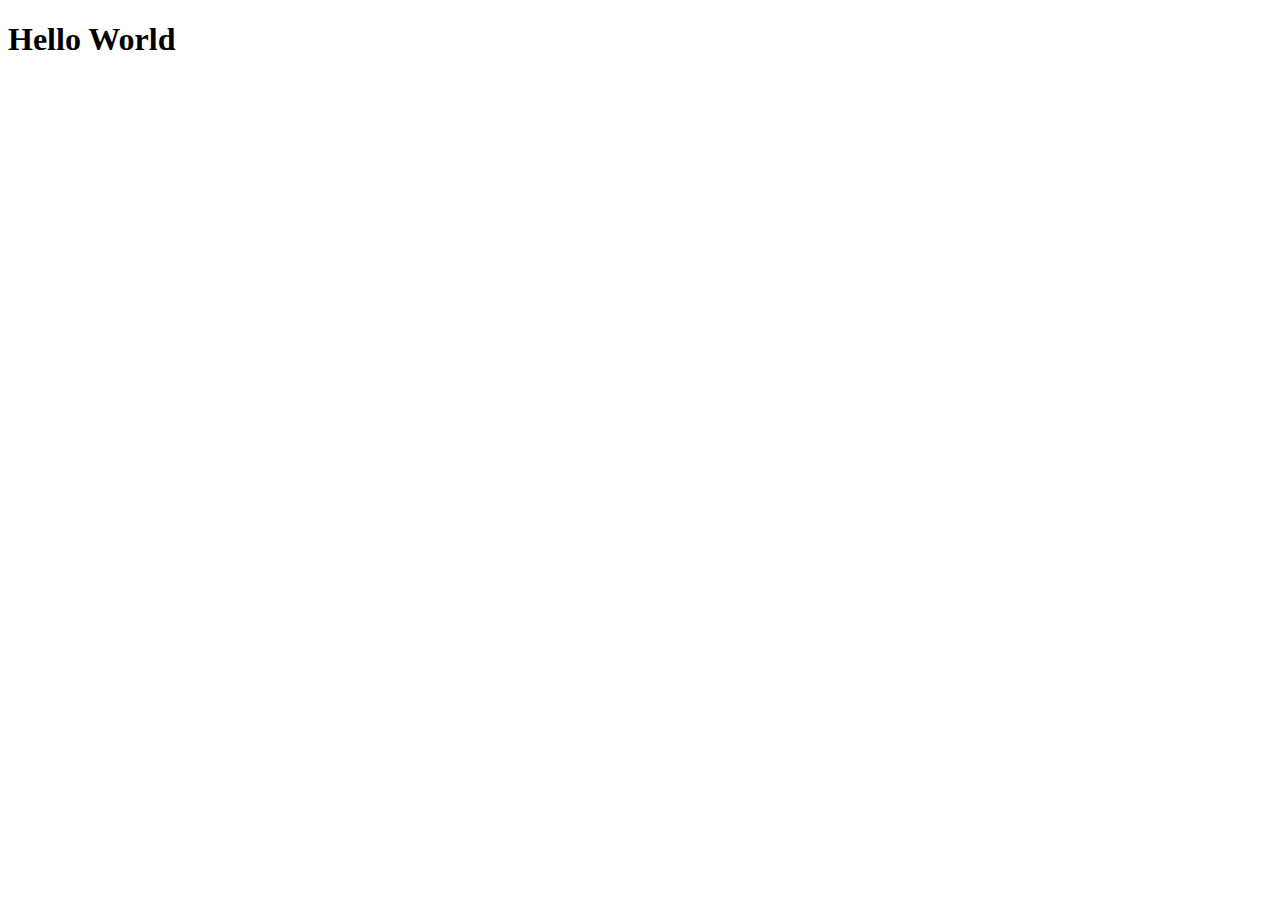
==== index.html @ 306f4980 "initial" ====
<!DOCTYPE html>
<html lang="en">
<head>
    <meta charset="UTF-8">
    <meta name="viewport" content="width=device-width, initial-scale=1.0">
    <title>Document</title>
</head>
<body>
    <h1>
        Hello World
    </h1>
</body>
</html>
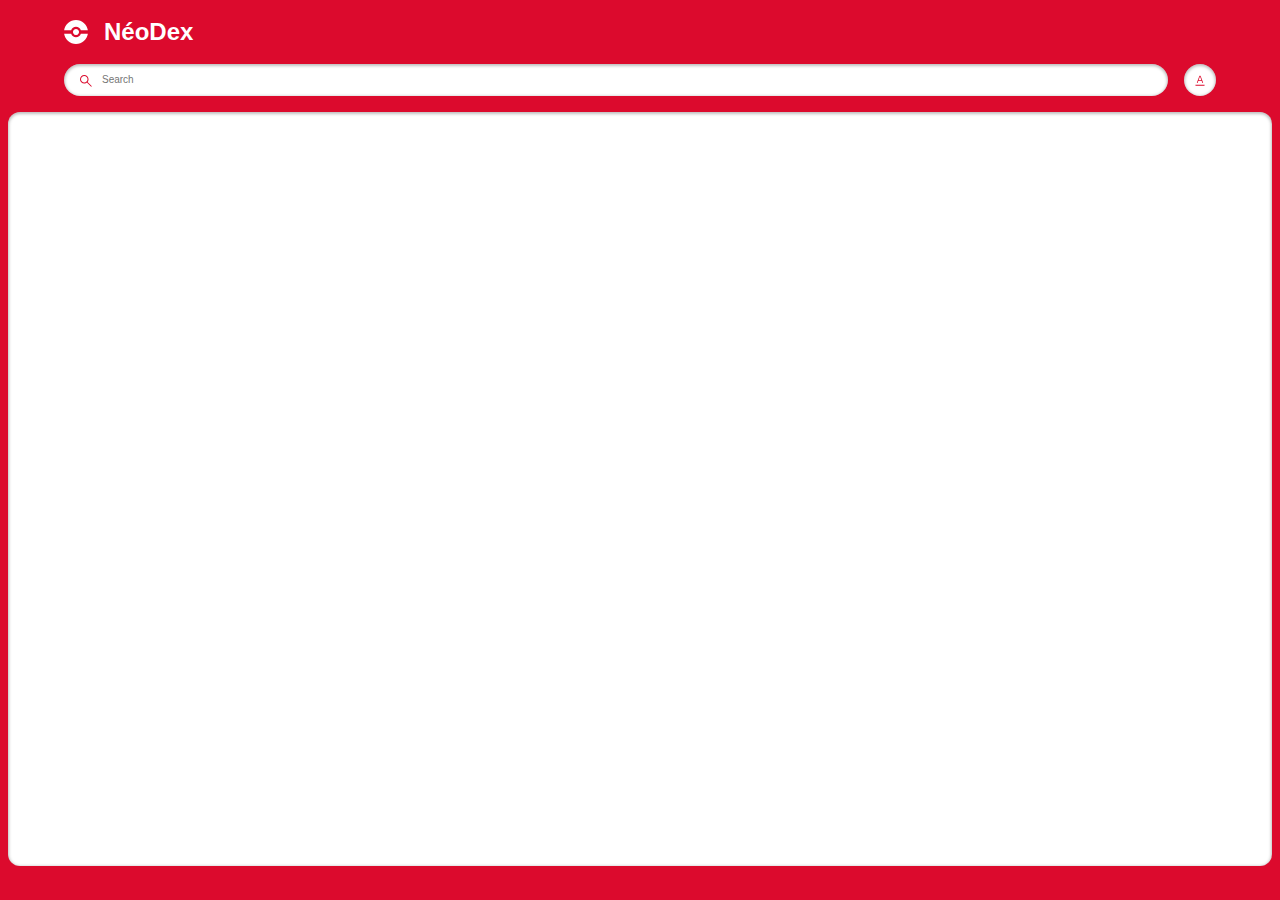
==== commit f08bb322: "Moved to root" ====
--- a/index.html
+++ b/index.html
@@ -3,11 +3,84 @@
 <head>
     <meta charset="UTF-8">
     <meta name="viewport" content="width=device-width, initial-scale=1.0">
-    <title>Document</title>
+    <title>NéoDex</title>
+    <script src="./pokemon.js" defer></script>
+    <script src="./search.js" defer></script>
+    <link rel="stylesheet" href="style.css">
+    <style>
+    .pokemonSprite {
+        image-rendering: pixelated;
+    }
+    </style>
 </head>
+
+<!-- Pokémon -->
+
 <body>
-    <h1>
-        Hello World
-    </h1>
+    <main class="main">
+        <header class="header home">
+            <div class="container">
+                <div class="logo-wrapper">
+
+                    <img src="./assets/pokeball.svg" alt="pokeball">
+
+                    <h1>
+                        NéoDex
+                    </h1>
+                </div>
+
+                <div class="search-wrapper">
+                    <div class="search-wrap">
+                        <img src="./assets/search.svg" alt="search icon" class="search-icon">
+
+                        <input type="text" class="search-input body3-fonts" placeholder="Search" id="search-input">
+
+                        <img src="assets/cross.svg" alt="cross icon" class="search-close-icon" id="search-close-icon">
+                    </div>
+
+                    <div class="sort-wrapper">
+                        <div class="sort-wrap">
+                            <img src="./assets/sorting.svg" alt="sorting" class="sort-icon" id="sort-icon">
+                        </div>
+
+                        <div class="filter-wrapper">
+                            <p class="body2-fonts">Sort by:</p>
+
+                            <div class="filter-wrap">
+                                <div>
+                                    <input type="radio" id="number" name="filters" value="number" checked>
+                                    <label for="number" class="body3-fonts">Number</label>
+                                </div>
+                                <div>
+                                    <input type="radio" id="name" name="filters" value="name">
+                                    <label for="name" class="body3-fonts">Name</label>
+                                </div>
+                            </div>
+                        </div>
+                    </div>
+                </div>
+            </div>
+        </header>
+
+        <section class="pokemon-list">
+            <div class="container">
+                <div class="list-wrapper">
+
+                </div>
+            </div>
+            <div id="not-found-message">Pokémon not found</div>
+        </section>
+    </main>
 </body>
-</html>+</html>
+
+<!-- Pokémon -->
+
+
+<!-- <div class="img-wrap">
+    <img src="https://raw.githubusercontent.com/pokeapi/sprites/master/sprites/pokemon/other/home/${pokemonID}.png" alt="${pokemon.name}" />
+</div> -->
+
+<!-- <div class="img-wrap">
+    <img src="https://raw.githubusercontent.com/PokeAPI/sprites/master/sprites/pokemon/versions/generation-v/black-white/${pokemonID}.png" alt="${pokemon.name}" />
+</div> -->--- a/style.css
+++ b/style.css
@@ -0,0 +1,532 @@
+:root {
+  --identity-primary: #dc0a2d;
+
+  --grayscale-dark: #212121;
+  --grayscale-medium: #666666;
+  --grayscale-light: #e0e0e0;
+  --grayscale-background: #efefef;
+  --grayscale-white: #ffffff;
+
+  --headline-font-size: 24px;
+  --body1-font-size: 14px;
+  --body2-font-size: 12px;
+  --body3-font-size: 10px;
+  --subtitle1-font-size: 14px;
+  --subtitle2-font-size: 12px;
+  --subtitle3-font-size: 10px;
+  --caption-font-size: 8px;
+
+  --headline-line-height: 32px;
+  --common-line-height: 16px;
+  --caption-line-height: 12px;
+
+  --font-weight-regular: 400;
+  --font-weight-bold: 700;
+
+  --drop-shadow: 0px 1px 3px 1px rgba(0, 0, 0, 0.2);
+  --drop-shadow-hover: 0px 3px 12px 3px rgba(0, 0, 0, 0.2);
+  --drop-shadow-inner: 0px 1px 3px 1px rgba(0, 0, 0, 0.25) inset;
+}
+
+h2,
+h3,
+h4,
+.body1-fonts,
+.body2-fonts,
+.body3-fonts {
+  line-height: var(--common-line-height);
+}
+
+h1 {
+  font-size: var(--headline-font-size);
+  line-height: var(--headline-line-height);
+}
+
+h2 {
+  font-size: var(--subtitle1-font-size);
+}
+
+h3 {
+  font-size: var(--subtitle2-font-size);
+}
+
+h4 {
+  font-size: var(--subtitle3-font-size);
+}
+
+.body1-fonts {
+  font-size: var(--body1-font-size);
+}
+
+.body2-fonts {
+  font-size: var(--body2-font-size);
+}
+
+.body3-fonts {
+  font-size: var(--body3-font-size);
+}
+
+.caption-fonts {
+  font-size: var(--caption-font-size);
+  line-height: var(--caption-line-height);
+}
+
+input:focus-visible {
+  outline: 0;
+}
+
+.featured-img a.arrow.hidden {
+  display: none;
+}
+
+body {
+  margin: 0;
+  height: 100vh;
+  width: 100vw;
+  box-sizing: border-box;
+  font-family: "Poppins", sans-serif;
+}
+
+.main {
+  margin: 0;
+  padding: 0;
+  background-color: var(--identity-primary);
+  height: 100vh;
+  width: 100vw;
+  display: flex;
+  flex-direction: column;
+  align-items: center;
+  gap: 1rem;
+}
+
+.header.home {
+  width: 90%;
+}
+
+.container {
+  width: 100%;
+  margin: 0;
+}
+
+.logo-wrapper {
+  display: flex;
+  align-items: center;
+}
+
+.logo-wrapper > h1 {
+  color: var(--grayscale-white);
+}
+
+.logo-wrapper > img {
+  margin-right: 16px;
+}
+
+.search-wrapper,
+.search-wrap {
+  display: flex;
+  align-items: center;
+  width: 100%;
+  gap: 16px;
+}
+
+.search-wrap {
+  position: relative;
+  background-color: var(--grayscale-white);
+  border-radius: 16px;
+  box-shadow: var(--drop-shadow-inner);
+  height: 32px;
+  gap: 8px;
+}
+
+.search-icon {
+  margin-left: 16px;
+}
+
+.search-wrap svg path {
+  fill: var(--identity-primary);
+}
+
+.search-wrap > input {
+  width: 60%;
+  border: none;
+}
+
+.sort-wrapper {
+  position: relative;
+}
+
+.sort-wrap {
+  background-color: var(--grayscale-white);
+  border-radius: 100%;
+  min-width: 2rem;
+  min-height: 2rem;
+  box-shadow: var(--drop-shadow-inner);
+  display: flex;
+  align-items: center;
+  justify-content: center;
+  position: relative;
+}
+
+.search-close-icon {
+  position: absolute;
+  right: 1rem;
+  display: none;
+  cursor: pointer;
+}
+
+.search-close-icon-visible {
+  display: block;
+}
+
+.filter-wrapper {
+  position: absolute;
+  background: var(--identity-primary);
+  border: 4px solid var(--identity-primary);
+  border-top: 0;
+  border-radius: 12px;
+  padding: 0px 4px 4px 4px;
+  right: 0px;
+  box-shadow: var(--drop-shadow-hover);
+  min-width: 113px;
+  top: 40px;
+  display: none;
+  z-index: 5000;
+}
+
+.filter-wrapper-open {
+  display: block;
+}
+
+.filter-wrapper-overlay .main::before {
+  background-color: rgba(0, 0, 0, 0.4);
+  width: 100%;
+  height: 100%;
+  position: absolute;
+  left: 0;
+  right: 0;
+  top: 0;
+  bottom: 0;
+  z-index: 2;
+}
+
+.filter-wrapper > .body2-fonts {
+  color: var(--grayscale-white);
+  font-weight: var(--font-weight-bold);
+  padding: 16px 20px;
+}
+
+.filter-wrap {
+  background-color: var(--grayscale-white);
+  box-shadow: var(--drop-shadow-inner);
+  padding: 16px 20px;
+  border-radius: 8px;
+}
+
+.filter-wrap > div {
+  display: flex;
+  align-items: center;
+  gap: 8px;
+  margin-bottom: 16px;
+}
+
+.filter-wrap > div:last-child {
+  margin-bottom: 0px;
+}
+
+.filter-wrap input {
+  accent-color: var(--identity-primary);
+}
+
+.pokemon-list {
+  background-color: var(--grayscale-white);
+  box-shadow: var(--drop-shadow-inner);
+  border-radius: 0.75rem;
+  min-height: calc(85.5% - 1rem);
+  width: calc(100% - 1rem);
+  max-height: 100px;
+  overflow-y: auto;
+}
+
+.list-wrapper {
+  margin: 1rem 0;
+  display: flex;
+  align-items: center;
+  justify-content: center;
+  flex-wrap: wrap;
+  gap: 0.75rem;
+}
+
+.list-item {
+  border-radius: 8px;
+  box-shadow: var(--drop-shadow);
+  background-color: var(--grayscale-white);
+  width: 8.85rem;
+  height: 8.85rem;
+  text-align: center;
+  text-decoration: none;
+  cursor: pointer;
+}
+
+.list-item .number-wrap {
+  min-height: 16px;
+  text-align: right;
+  padding: 0 8px;
+  color: var(--grayscale-medium);
+}
+
+.list-item .name-wrap {
+  border-radius: 7px;
+  background-color: var(--grayscale-background);
+  padding: 24px 8px 4px 8px;
+  color: var(--grayscale-dark);
+  margin-top: -18px;
+}
+
+.list-item .img-wrap {
+  width: 72px;
+  height: 72px;
+  margin: auto;
+}
+
+.list-item .img-wrap img {
+  width: 100%;
+  height: 100%;
+}
+
+/* detail page */
+
+.detail-main .header {
+  padding: 20px 20px 24px 20px;
+  position: relative;
+  z-index: 2;
+}
+
+.detail-main .header-wrapper {
+  display: flex;
+  align-items: center;
+  justify-content: space-between;
+  column-gap: 15px;
+}
+
+.detail-main .header-wrap {
+  display: flex;
+  align-items: center;
+  column-gap: 8px;
+}
+
+.detail-main .back-btn-wrap {
+  max-height: 32px;
+}
+
+.detail-main .back-btn-wrap path,
+.detail-main .header-wrapper p,
+.detail-main .header-wrapper h1 {
+  fill: var(--grayscale-white);
+  color: var(--grayscale-white);
+}
+
+.detail-main .pokemon-id-wrap p {
+  font-weight: var(--font-weight-bold);
+}
+
+.detail-img-wrapper {
+  width: 200px;
+  height: 200px;
+  margin: auto;
+  position: relative;
+  z-index: 3;
+}
+
+.detail-img-wrapper img {
+  width: 100%;
+  height: 100%;
+}
+
+.detail-card-detail-wrapper {
+  border-radius: 8px;
+  background-color: var(--grayscale-white);
+  box-shadow: var(--drop-shadow-inner);
+  padding: 56px 20px 20px 20px;
+  margin-top: -50px;
+  display: flex;
+  flex-direction: column;
+  position: relative;
+  z-index: 2;
+}
+
+.power-wrapper {
+  display: flex;
+  justify-content: center;
+  align-items: center;
+  flex-wrap: wrap;
+  gap: 16px;
+}
+
+.power-wrapper > p {
+  border-radius: 10px;
+  padding: 2px 8px;
+  font-weight: var(--font-weight-bold);
+  color: var(--grayscale-white);
+  text-transform: capitalize;
+  background-color: #74cb48;
+}
+
+.pokemon-detail.move p {
+  text-transform: capitalize;
+  word-break: break-all;
+}
+
+.list-item .name-wrap p {
+  text-transform: capitalize;
+}
+
+.detail-card-detail-wrapper .about-text {
+  font-weight: var(--font-weight-bold);
+  text-align: center;
+}
+
+.pokemon-detail-wrapper {
+  display: flex;
+  align-items: flex-end;
+}
+
+.pokemon-detail-wrapper .pokemon-detail-wrap {
+  flex: 1;
+  text-align: center;
+  position: relative;
+}
+
+.pokemon-detail-wrap:before {
+  content: "";
+  background-color: var(--grayscale-light);
+  width: 1px;
+  height: 100%;
+  position: absolute;
+  right: 0;
+  top: 0;
+  bottom: 0;
+  margin: auto;
+}
+
+.pokemon-detail-wrap:last-child::before {
+  display: none;
+}
+
+.pokemon-detail {
+  display: flex;
+  justify-content: center;
+  align-items: center;
+  padding: 8px 20px;
+  gap: 8px;
+}
+
+.pokemon-detail-wrapper {
+  min-height: 76px;
+}
+
+.pokemon-detail.move {
+  flex-direction: column;
+  gap: 0;
+  align-items: center;
+  padding: 8px 5px;
+}
+
+.pokemon-detail-wrap > .caption-fonts {
+  color: var(--grayscale-medium);
+}
+
+.pokemon-detail-wrap .straighten {
+  transform: rotate(90deg);
+}
+
+.detail-card-detail-wrapper .pokemon-description {
+  color: var(--grayscale-dark);
+  text-align: center;
+}
+
+.stats-wrap {
+  display: flex;
+  align-items: center;
+}
+
+.stats-wrap p {
+  color: var(--grayscale-dark);
+  margin-right: 8px;
+  min-width: 19px;
+}
+
+.stats-wrap p.stats {
+  text-align: right;
+  padding-right: 8px;
+  min-width: 35px;
+  border-right: 1px solid var(--grayscale-light);
+  font-weight: var(--font-weight-bold);
+}
+
+.stats-wrap .progress-bar {
+  flex: 1;
+  border-radius: 4px;
+  height: 4px;
+}
+
+.stats-wrap .progress-bar::-webkit-progress-bar {
+  border-radius: 4px;
+}
+
+.stats-wrap .progress-bar::-webkit-progress-value {
+  border-radius: 4px;
+}
+
+.detail-bg {
+  position: absolute;
+  z-index: 1;
+  right: 8px;
+  top: 8px;
+  opacity: 0.1;
+}
+
+.detail-bg path {
+  fill: var(--grayscale-white);
+}
+
+div#not-found-message {
+  display: none;
+  position: absolute;
+  left: 50%;
+  top: 50%;
+  transform: translate(-50%, -50%);
+  font-size: 20px;
+  font-weight: 600;
+}
+
+.arrow img {
+  -webkit-filter: brightness(0) grayscale(1) invert(1);
+  filter: brightness(0) grayscale(1) invert(1);
+  width: 28px;
+}
+
+.featured-img {
+  position: relative;
+}
+
+.featured-img a.arrow {
+  display: inline-block;
+  position: absolute;
+  top: 50%;
+  transform: translateY(-50%);
+  z-index: 999;
+}
+
+.featured-img a.arrow.left-arrow {
+  left: -2rem;
+}
+
+.featured-img a.arrow.right-arrow {
+  right: -2rem;
+}
+
+.detail-main.main {
+  height: max-content;
+  border-color: transparent;
+  background-color: transparent;
+}
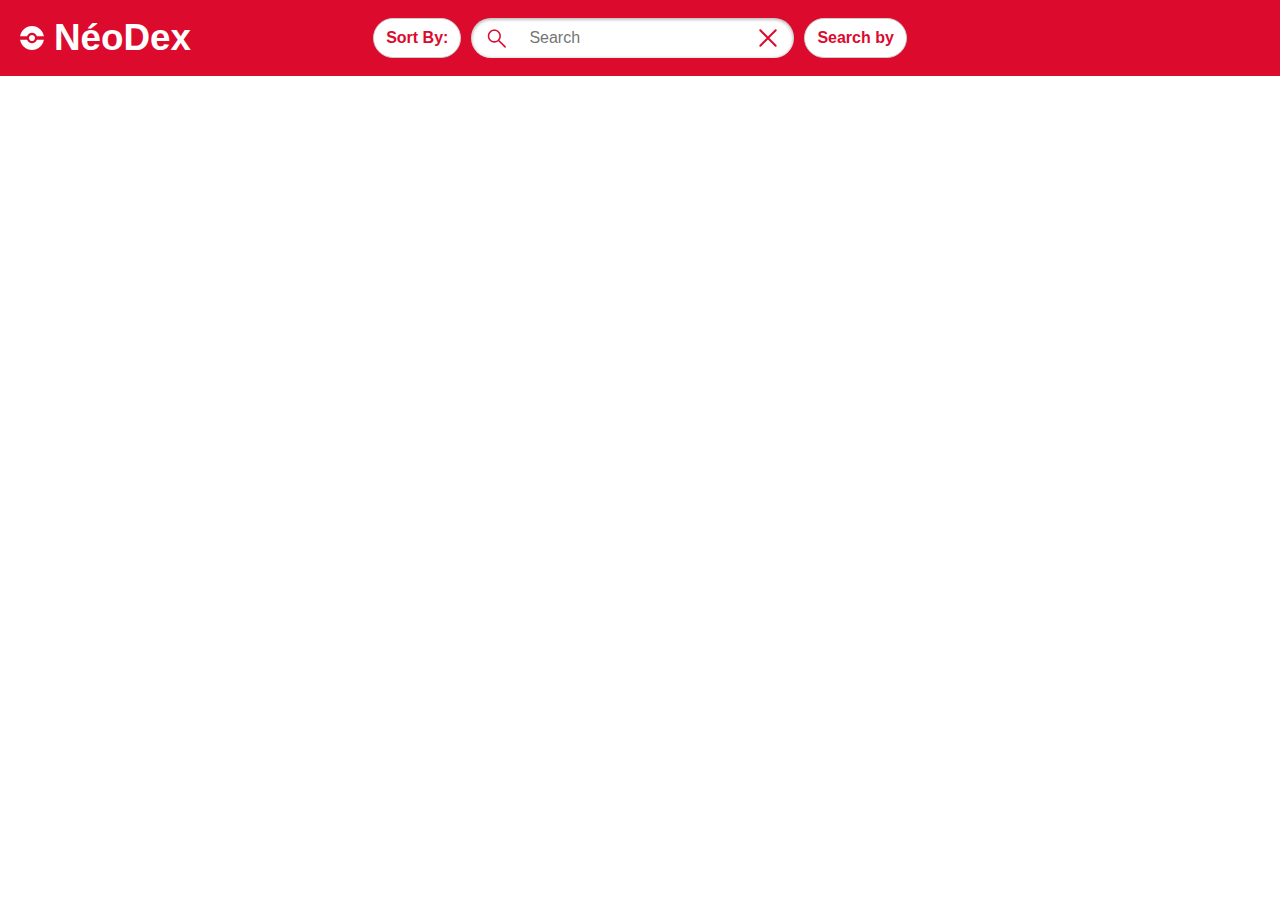
==== commit 34e463ec: "new root" ====
--- a/index.html
+++ b/index.html
@@ -4,83 +4,80 @@
     <meta charset="UTF-8">
     <meta name="viewport" content="width=device-width, initial-scale=1.0">
     <title>NéoDex</title>
-    <script src="./pokemon.js" defer></script>
-    <script src="./search.js" defer></script>
-    <link rel="stylesheet" href="style.css">
-    <style>
-    .pokemonSprite {
-        image-rendering: pixelated;
-    }
-    </style>
+    <link rel="stylesheet" href="teststyles.css">
 </head>
+<body>
+    <header class="header">
+        <!-- Name/Logo -->
+         <div class="logo-wrapper">
+            <img src="./assets/pokeball.svg" alt="pokeball" id="pokeball">
+            <h1>
+                NéoDex
+            </h1>
+         </div>
 
-<!-- Pokémon -->
-
-<body>
-    <main class="main">
-        <header class="header home">
-            <div class="container">
-                <div class="logo-wrapper">
-
-                    <img src="./assets/pokeball.svg" alt="pokeball">
-
-                    <h1>
-                        NéoDex
-                    </h1>
-                </div>
-
-                <div class="search-wrapper">
-                    <div class="search-wrap">
-                        <img src="./assets/search.svg" alt="search icon" class="search-icon">
-
-                        <input type="text" class="search-input body3-fonts" placeholder="Search" id="search-input">
-
-                        <img src="assets/cross.svg" alt="cross icon" class="search-close-icon" id="search-close-icon">
-                    </div>
-
-                    <div class="sort-wrapper">
-                        <div class="sort-wrap">
-                            <img src="./assets/sorting.svg" alt="sorting" class="sort-icon" id="sort-icon">
-                        </div>
-
-                        <div class="filter-wrapper">
-                            <p class="body2-fonts">Sort by:</p>
-
-                            <div class="filter-wrap">
-                                <div>
-                                    <input type="radio" id="number" name="filters" value="number" checked>
-                                    <label for="number" class="body3-fonts">Number</label>
-                                </div>
-                                <div>
-                                    <input type="radio" id="name" name="filters" value="name">
-                                    <label for="name" class="body3-fonts">Name</label>
-                                </div>
-                            </div>
-                        </div>
+        <div class="sort-search-wrap">        
+            <!-- Sorting -->
+            <div class="sort-wrapper">
+                <div class="dropdown">
+                    <button class="dropdown-btn">Sort By:</button>
+                    <div class="dropdown-content">
+                        <label>
+                        <input type="radio" name="sort" value="id-asc" checked>
+                        Number (Ascending)
+                        </label>
+                        <label>
+                        <input type="radio" name="sort" value="id-desc">
+                        Number (Descending)
+                        </label>
+                        <label>
+                        <input type="radio" name="sort" value="alpha-asc">
+                        Alphabetical (A-Z)
+                        </label>
+                        <label>
+                        <input type="radio" name="sort" value="alpha-desc">
+                        Alphabetical (Z-A)
+                        </label>
                     </div>
                 </div>
             </div>
-        </header>
+    
 
-        <section class="pokemon-list">
-            <div class="container">
-                <div class="list-wrapper">
+            <!-- Search Bar -->
+            <div class="search-wrap">
+                <img src="./assets/search.svg" alt="search icon" class="search-icon">
+                <input type="text" class="search-input body3-fonts" placeholder="Search" id="search-input">
 
+                <img src="assets/cross.svg" alt="cross icon" class="search-close-icon" id="search-close-icon">
+            </div>
+
+            <!-- Search by Radio Buttons -->
+            <div class="search-by-wrapper">
+                <div class="dropdown">
+                <button class="dropdown-btn">Search by</button>
+                <div class="dropdown-content">
+                    <label>
+                    <input type="radio" name="searchBy" value="name" checked>
+                    Name
+                    </label>
+                    <label>
+                    <input type="radio" name="searchBy" value="id">
+                    ID No.
+                    </label>
+                </div>
                 </div>
             </div>
-            <div id="not-found-message">Pokémon not found</div>
-        </section>
+        </div>
+    </header>
+
+    <main>
+        <div class="list-wrapper">
+
+        </div>
     </main>
+
+    <script src="index-pokemon-list.js"></script>
 </body>
 </html>
 
-<!-- Pokémon -->
-
-
-<!-- <div class="img-wrap">
-    <img src="https://raw.githubusercontent.com/pokeapi/sprites/master/sprites/pokemon/other/home/${pokemonID}.png" alt="${pokemon.name}" />
-</div> -->
-
-<!-- <div class="img-wrap">
-    <img src="https://raw.githubusercontent.com/PokeAPI/sprites/master/sprites/pokemon/versions/generation-v/black-white/${pokemonID}.png" alt="${pokemon.name}" />
-</div> -->+<!-- Pokémon -->--- a/teststyles.css
+++ b/teststyles.css
@@ -0,0 +1,363 @@
+/* Prevent horizontal scrolling */
+html, body {
+  margin: 0;
+  padding: 0;
+  overflow-x: hidden;
+  font-family: "Poppins", sans-serif;
+}
+
+p {
+  margin: 0;
+}
+
+/* Define a CSS variable for card width */
+:root {
+  --card-width: 200px;
+  --card-height: 270px;
+  
+  --identity-primary: #dc0a2d;
+
+  --grayscale-dark: #212121;
+  --grayscale-medium: #666666;
+  --grayscale-light: #e0e0e0;
+  --grayscale-background: #efefef;
+  --grayscale-white: #ffffff;
+
+  --headline-font-size: 24px;
+  --body1-font-size: 1.2rem;
+  --body2-font-size: 1rem;
+  --body3-font-size: 0.8rem;
+  --subtitle1-font-size: 14px;
+  --subtitle2-font-size: 12px;
+  --subtitle3-font-size: 10px;
+  --caption-font-size: 8px;
+
+  --headline-line-height: 32px;
+  --common-line-height: 16px;
+  --caption-line-height: 12px;
+
+  --font-weight-regular: 400;
+  --font-weight-bold: 700;
+
+  --drop-shadow: 0px 1px 3px 1px rgba(0, 0, 0, 0.2);
+  --drop-shadow-hover: 0px 3px 12px 3px rgba(0, 0, 0, 0.2);
+  --drop-shadow-inner: 0px 1px 3px 1px rgba(0, 0, 0, 0.25) inset;
+}
+
+.body1-fonts {
+  font-size: var(--body1-font-size);
+  font-weight: 600;
+}
+
+.body2-fonts {
+  font-size: var(--body2-font-size);
+}
+
+.body3-fonts {
+  font-size: var(--body3-font-size);
+}
+
+.caption-fonts {
+  font-size: var(--caption-font-size);
+  line-height: var(--caption-line-height);
+}
+
+/* HEADER */
+.header {
+  background-color: var(--identity-primary); /* Light background for header */
+  padding: 18px 20px;
+  display: flex;
+  flex-wrap: wrap;
+  align-items: center;
+  justify-content: center;
+  position: relative;
+  gap: 20px;
+}
+
+.logo-wrapper{
+  display: flex;
+  gap: 10px;
+  position: absolute;
+  align-items: center;
+  left: 20px;
+  /* border: 1px solid black; */
+}
+
+#pokeball {
+  /* border: 1px solid black; */
+}
+
+/* Logo/Name */
+.header h1 {
+  font-size: 2.3rem;
+  font-weight: bold;
+  color: var(--grayscale-white);
+  line-height: 0.4;
+}
+
+/* 2nd Div */
+.sort-search-wrap {
+  display: flex;
+  gap: 10px;
+}
+
+/* --- Dropdown Common Styles --- */
+.dropdown {
+  position: relative;
+  display: inline-block;
+}
+
+.dropdown-btn {
+  padding: 10px 12px;
+  background-color: #fff;
+  border: 1px solid #ccc;
+  border-radius: 2rem;
+  cursor: pointer;
+  font-size: 1rem;
+  color: var(--identity-primary);
+  font-family: var(--body1-font-size);
+  font-weight: 600;
+}
+
+/* Dropdown Content (hidden by default) */
+.dropdown-content {
+  display: none;
+  position: absolute;
+  top: 110%;
+  left: 0;
+  background-color: #fff;
+  min-width: 200px;
+  border: 1px solid #ccc;
+  border-radius: 4px;
+  box-shadow: 0 4px 8px rgba(0, 0, 0, 0.1);
+  padding: 10px;
+  z-index: 100;
+}
+
+/* Show dropdown content on hover */
+.dropdown:hover .dropdown-content {
+  display: block;
+}
+
+/* Dropdown labels & radio buttons */
+.dropdown-content label {
+  display: block;
+  padding: 5px 0;
+  cursor: pointer;
+  font-size: 0.9rem;
+  color: #333;
+}
+
+.dropdown-content input[type="radio"] {
+  margin-right: 8px;
+}
+
+/* --- Sorting Wrapper --- */
+.sort-wrapper {
+  display: inline-block;
+  
+}
+
+/* --- Search Bar Styles --- */
+.search-wrap {
+  position: relative;
+  display: flex;
+  align-items: center;
+  padding: 4px 10px;
+  position: relative;
+  background-color: var(--grayscale-white);
+  border-radius: 2rem;
+  box-shadow: var(--drop-shadow-inner);
+  height: 32px;
+  gap: 8px;
+  /* border: 1px solid #000; */
+}
+
+.search-icon {
+  width: 20px;
+  height: 20px;
+  margin-left: 6px;
+}
+
+.search-input {
+  border: none;
+  outline: none;
+  font-size: 1rem;
+  flex: 1;
+  padding: 5px 10px;
+  margin: 4px;
+}
+
+.search-close-icon {
+  width: 20px;
+  height: 20px;
+  cursor: pointer;
+  margin-right: 6px;
+}
+
+/* --- Search By Wrapper --- */
+.search-by-wrapper {
+  display: inline-block;
+}
+
+
+/* POKEMON LIST */
+
+.list-wrapper {
+  display: grid;
+  /* Repeat columns that exactly match the card width */
+  grid-template-columns: repeat(auto-fit, var(--card-width));
+  gap: 16px;            /* Space between cards */
+  justify-content: center; /* Centers grid items in the row */
+  padding: 16px;
+  box-sizing: border-box;
+  max-width: 900px;
+  /* border: 1px solid #ccc; */
+  margin: 0 auto;     
+
+}
+
+
+.list-item {
+  width: var(--card-width);  /* Fixed width for all cards */
+  height: var(--card-height);
+  box-sizing: border-box;
+  padding: 8px;
+
+  /* Flex settings to center content horizontally but stick to the top vertically */
+  display: flex;
+  flex-direction: column;  /* Stack children vertically */
+  align-items: center;     /* Center horizontally */
+  justify-content: flex-start; /* Align items to the top */
+
+  /* Design */
+  background-color: rgba(235, 235, 235, 1);
+  border-radius: 8px;
+  /* border: 3px solid rgb(15, 100, 2); */
+  /* border: 1px solid rgb(240, 240, 240); */
+
+  /* background: repeating-linear-gradient(
+    to bottom,
+    rgb(250, 250, 250) 0px,
+    rgb(250, 250, 250) 5px,
+    rgb(240, 240, 240) 5px,
+    rgb(240, 240, 240) 10px
+  ); */
+  
+  transition: transform 0.5s ease, box-shadow 0.5s ease;
+}
+
+/* .list-item * {
+  border: 1px solid #ccc;
+} */
+
+.number-wrap {
+  /* border: 1px solid #ccc; */
+  z-index: 1;
+}
+
+.img-wrap {
+  position: relative; 
+  margin-top: 20px;
+  width: 160px;   /* Fixed width */
+  height: 160px;  /* Fixed height */
+  /* overflow: hidden; */
+  display: flex;              /* Make .img-wrap a flex container */
+  justify-content: center;    /* Center horizontally */
+  align-items: center;
+
+  /* border: 1px solid #ccc; */
+  z-index: 10;
+  position: relative;
+}
+
+
+#pokemonSprite {
+  /* max-width: 100%;
+  max-height: 100%; */
+  /* width: 150px;
+  height: 150px; */
+  transform: scale(2);
+  object-fit: contain; /* Keeps the image from being distorted */
+  image-rendering: pixelated;
+  /* border: 1px solid #ccc; */
+  transition: transform 0.2s ease;
+
+}
+
+
+.name-wrap {
+  position: relative;
+  /* border: 1px solid #ccc; */
+  padding: 2px;
+  margin: 2px;
+  z-index: 1;
+}
+
+.types-wrap {
+  /* border: 1px solid #ccc; */
+  display: flex;
+  gap: 8px; /* Optional: adds spacing between types */
+  align-items: center; /* Aligns items vertically in the center */
+  padding: 2px;
+  margin: 2px;
+}
+
+.types-wrap * {
+  border-radius: 4px;
+  /* background-color: #c0c0c0; */
+  color: white;
+  font-weight: 500;
+  padding: 4px 10px;
+}
+
+/* HOVER TRANSITIONS */
+
+/* .list-item:hover {
+  transform: scale(1.2) perspective(1200px) translateX(-0%) rotateX(20deg) translateZ(0);
+  box-shadow: 0px 35px 32px -8px rgba(0, 0, 0, 0.50);
+  border: 2px solid rgb(255, 138, 138);
+} */
+
+
+@keyframes tiltShake {
+  0% { transform: scale(1) rotate(0deg); }
+  25% { transform: scale(1.1) rotate(2deg); }
+  50% { transform: scale(1.1) rotate(0deg); }
+  75% { transform: scale(1.1) rotate(1deg); }
+  100% { transform: scale(1.1) rotate(0deg); }
+}
+
+.list-item:hover {
+  border: 6px solid var(--primary-type-color);
+  animation: tiltShake 0.4s ease forwards;
+  /* background-color: rgb(245, 245, 245); */
+  box-shadow: 0px 20px 32px -8px rgba(0, 0, 0, 0.50);
+}
+
+.list-item:hover .img-wrap{
+  transform: scale(1.2);
+}
+
+.list-item:hover .name-wrap,
+.list-item:hover .number-wrap {
+  opacity: 0.7;
+}
+
+
+/* Responsiveness */
+
+/* Media query to adjust card size on smaller screens */
+@media (max-width: 600px) {
+  :root {
+    --card-width: 150px;
+  }
+}
+
+/* Responsive adjustments */
+@media (max-width: 768px) {
+  .header {
+    flex-direction: column;
+    align-items: flex-start;
+  }
+}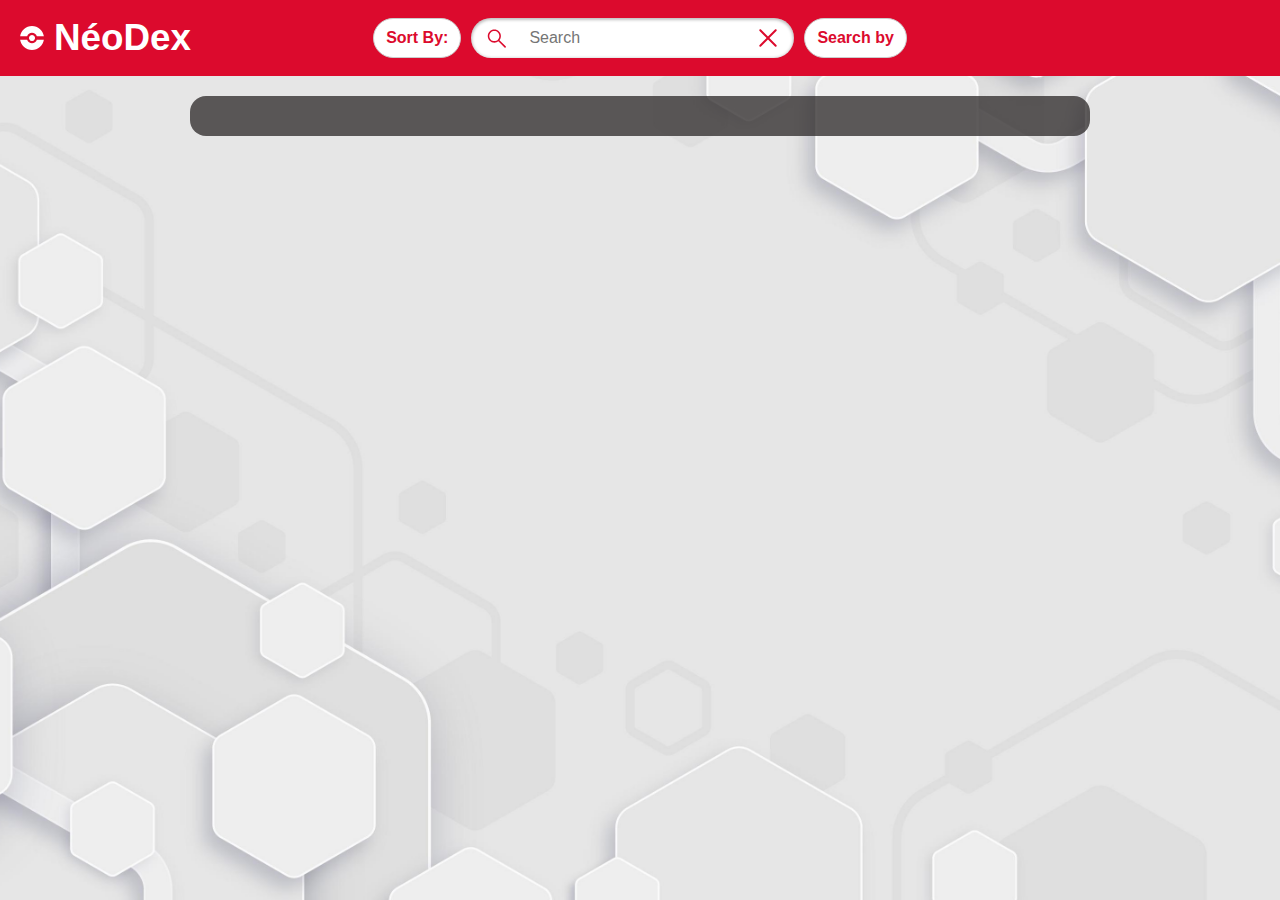
==== commit ea49bba0: "Added bg index" ====
--- a/index.html
+++ b/index.html
@@ -4,7 +4,7 @@
     <meta charset="UTF-8">
     <meta name="viewport" content="width=device-width, initial-scale=1.0">
     <title>NéoDex</title>
-    <link rel="stylesheet" href="teststyles.css">
+    <link rel="stylesheet" href="index-styles.css">
 </head>
 <body>
     <header class="header">
@@ -77,6 +77,8 @@
     </main>
 
     <script src="index-pokemon-list.js"></script>
+    <script src="search.js"></script>
+
 </body>
 </html>
 
--- a/index-styles.css
+++ b/index-styles.css
@@ -0,0 +1,375 @@
+html, body {
+  margin: 0;
+  padding: 0;
+  overflow-x: hidden;
+  font-family: "Poppins", sans-serif;
+  background-color: var(--grayscale-white);
+
+  /* Background Image */
+  background: url('assets/wall4.jpg') no-repeat center center;
+  background-size: cover;  /* Ensures it covers the entire viewport */
+  background-attachment: fixed; /* Keeps the background in place on scroll */
+}
+
+
+p {
+  margin: 0;
+}
+
+/* Define a CSS variable for card width */
+:root {
+  --card-width: 200px;
+  --card-height: 250px;
+  
+  --identity-primary: #dc0a2d;
+
+  --grayscale-dark: #212121;
+  --grayscale-medium: #666666;
+  --grayscale-light: #e0e0e0;
+  --grayscale-background: #efefef;
+  --grayscale-white: #ffffff;
+
+  --headline-font-size: 24px;
+  --body1-font-size: 1.2rem;
+  --body2-font-size: 1rem;
+  --body3-font-size: 0.8rem;
+  --subtitle1-font-size: 14px;
+  --subtitle2-font-size: 12px;
+  --subtitle3-font-size: 10px;
+  --caption-font-size: 8px;
+
+  --headline-line-height: 32px;
+  --common-line-height: 16px;
+  --caption-line-height: 12px;
+
+  --font-weight-regular: 400;
+  --font-weight-bold: 700;
+
+  --drop-shadow: 0px 1px 3px 1px rgba(0, 0, 0, 0.2);
+  --drop-shadow-hover: 0px 3px 12px 3px rgba(0, 0, 0, 0.2);
+  --drop-shadow-inner: 0px 1px 3px 1px rgba(0, 0, 0, 0.25) inset;
+}
+
+.body1-fonts {
+  font-size: var(--body1-font-size);
+  font-weight: 600;
+}
+
+.body2-fonts {
+  font-size: var(--body2-font-size);
+}
+
+.body3-fonts {
+  font-size: var(--body3-font-size);
+}
+
+.caption-fonts {
+  font-size: var(--caption-font-size);
+  line-height: var(--caption-line-height);
+}
+
+/* HEADER */
+.header {
+  background-color: var(--identity-primary); /* Light background for header */
+  padding: 18px 20px;
+  display: flex;
+  flex-wrap: wrap;
+  align-items: center;
+  justify-content: center;
+  position: relative;
+  gap: 20px;
+  margin-bottom: 20px;
+}
+
+.logo-wrapper{
+  display: flex;
+  gap: 10px;
+  position: absolute;
+  align-items: center;
+  left: 20px;
+  /* border: 1px solid black; */
+}
+
+#pokeball {
+  /* border: 1px solid black; */
+}
+
+/* Logo/Name */
+.header h1 {
+  font-size: 2.3rem;
+  font-weight: bold;
+  color: var(--grayscale-white);
+  line-height: 0.4;
+}
+
+/* 2nd Div */
+.sort-search-wrap {
+  display: flex;
+  gap: 10px;
+}
+
+/* --- Dropdown Common Styles --- */
+.dropdown {
+  position: relative;
+  display: inline-block;
+}
+
+.dropdown-btn {
+  padding: 10px 12px;
+  background-color: #fff;
+  border: 1px solid #ccc;
+  border-radius: 2rem;
+  cursor: pointer;
+  font-size: 1rem;
+  color: var(--identity-primary);
+  font-family: var(--body1-font-size);
+  font-weight: 600;
+}
+
+/* Dropdown Content (hidden by default) */
+.dropdown-content {
+  display: none;
+  position: absolute;
+  top: 110%;
+  left: 0;
+  background-color: #fff;
+  min-width: 200px;
+  border: 1px solid #ccc;
+  border-radius: 4px;
+  box-shadow: 0 4px 8px rgba(0, 0, 0, 0.1);
+  padding: 10px;
+  z-index: 100;
+}
+
+/* Show dropdown content on hover */
+.dropdown:hover .dropdown-content {
+  display: block;
+}
+
+/* Dropdown labels & radio buttons */
+.dropdown-content label {
+  display: block;
+  padding: 5px 0;
+  cursor: pointer;
+  font-size: 0.9rem;
+  color: #333;
+}
+
+.dropdown-content input[type="radio"] {
+  margin-right: 8px;
+}
+
+/* --- Sorting Wrapper --- */
+.sort-wrapper {
+  display: inline-block;
+  
+}
+
+/* --- Search Bar Styles --- */
+.search-wrap {
+  position: relative;
+  display: flex;
+  align-items: center;
+  padding: 4px 10px;
+  position: relative;
+  background-color: var(--grayscale-white);
+  border-radius: 2rem;
+  box-shadow: var(--drop-shadow-inner);
+  height: 32px;
+  gap: 8px;
+  /* border: 1px solid #000; */
+}
+
+.search-icon {
+  width: 20px;
+  height: 20px;
+  margin-left: 6px;
+}
+
+.search-input {
+  border: none;
+  outline: none;
+  font-size: 1rem;
+  flex: 1;
+  padding: 5px 10px;
+  margin: 4px;
+}
+
+.search-close-icon {
+  width: 20px;
+  height: 20px;
+  /* cursor: pointer; */
+  margin-right: 6px;
+}
+
+/* --- Search By Wrapper --- */
+.search-by-wrapper {
+  display: inline-block;
+}
+
+
+/* POKEMON LIST */
+
+.list-wrapper {
+  display: grid;
+  /* Repeat columns that exactly match the card width */
+  grid-template-columns: repeat(auto-fit, var(--card-width));
+  gap: 16px;            /* Space between cards */
+  justify-content: center; /* Centers grid items in the row */
+  padding: 20px 16px;
+  box-sizing: border-box;
+  max-width: 900px;
+  /* border: 8px solid var(--identity-primary); */
+  /* border: 10px solid rgb(163, 0, 0); */
+  /* border: 10px solid rgb(229, 68, 68); */
+  border-radius: 1rem;
+  background-color: rgba(47, 43, 43, 0.769);
+  /* background-color: rgb(255, 255, 255); */
+  margin: 0 auto;  
+  margin-bottom: 12px;   
+}
+
+
+.list-item {
+  width: var(--card-width);  /* Fixed width for all cards */
+  height: var(--card-height);
+  box-sizing: border-box;
+  padding: 8px;
+
+  /* Flex settings to center content horizontally but stick to the top vertically */
+  display: flex;
+  flex-direction: column;  /* Stack children vertically */
+  align-items: center;     /* Center horizontally */
+  justify-content: flex-start; /* Align items to the top */
+
+  /* Design */
+  background-color: rgba(235, 235, 235, 1);
+  border-radius: 8px;
+  /* border: 3px solid rgb(15, 100, 2); */
+  /* border: 1px solid rgb(240, 240, 240); */
+
+  /* background: repeating-linear-gradient(
+    to bottom,
+    rgb(250, 250, 250) 0px,
+    rgb(250, 250, 250) 5px,
+    rgb(240, 240, 240) 5px,
+    rgb(240, 240, 240) 10px
+  ); */
+  
+  transition: transform 0.5s ease, box-shadow 0.5s ease;
+}
+
+/* .list-item * {
+  border: 1px solid #ccc;
+} */
+
+.number-wrap {
+  /* border: 1px solid #ccc; */
+  z-index: 1;
+}
+
+.img-wrap {
+  position: relative; 
+  /* margin-top: 20px; */
+  width: 180px;   /* Fixed width */
+  height: 180px;  /* Fixed height */
+  /* overflow: hidden; */
+  display: flex;              /* Make .img-wrap a flex container */
+  justify-content: center;    /* Center horizontally */
+  align-items: center;
+  /* border: 1px solid #ccc; */
+  z-index: 10;
+  position: relative;
+}
+
+
+#pokemonSprite {
+  /* max-width: 100%;
+  max-height: 100%; */
+  /* width: 150px;
+  height: 150px; */
+  transform: scale(1.7);
+  object-fit: contain; /* Keeps the image from being distorted */
+  image-rendering: pixelated;
+  /* border: 1px solid #ccc; */
+  transition: transform 0.2s ease;
+
+}
+
+
+.name-wrap {
+  position: relative;
+  /* border: 1px solid #ccc; */
+  padding: 2px;
+  margin: 2px;
+  z-index: 1;
+}
+
+.types-wrap {
+  /* border: 1px solid #ccc; */
+  display: flex;
+  gap: 8px; /* Optional: adds spacing between types */
+  align-items: center; /* Aligns items vertically in the center */
+  padding: 2px;
+  margin: 2px;
+}
+
+.types-wrap * {
+  border-radius: 4px;
+  /* background-color: #c0c0c0; */
+  color: white;
+  font-weight: 500;
+  padding: 4px 10px;
+}
+
+/* HOVER TRANSITIONS */
+
+/* .list-item:hover {
+  transform: scale(1.2) perspective(1200px) translateX(-0%) rotateX(20deg) translateZ(0);
+  box-shadow: 0px 35px 32px -8px rgba(0, 0, 0, 0.50);
+  border: 2px solid rgb(255, 138, 138);
+} */
+
+
+@keyframes tiltShake {
+  0% { transform: scale(1) rotate(0deg); }
+  25% { transform: scale(1.1) rotate(2deg); }
+  50% { transform: scale(1.1) rotate(0deg); }
+  75% { transform: scale(1.1) rotate(1deg); }
+  100% { transform: scale(1.1) rotate(0deg); }
+}
+
+.list-item:hover {
+  border: 6px solid var(--primary-type-color);
+  animation: tiltShake 0.4s ease forwards;
+  /* background-color: rgb(245, 245, 245); */
+  box-shadow: 0px 20px 25px 5px rgba(0, 0, 0, 0.9);
+  cursor: pointer;
+}
+
+.list-item:hover .img-wrap{
+  transform: scale(1.2);
+}
+
+.list-item:hover .name-wrap,
+.list-item:hover .number-wrap {
+  opacity: 0.7;
+}
+
+
+/* Responsiveness */
+
+/* Media query to adjust card size on smaller screens */
+@media (max-width: 600px) {
+  :root {
+    --card-width: 150px;
+  }
+}
+
+/* Responsive adjustments */
+@media (max-width: 768px) {
+  .header {
+    flex-direction: column;
+    align-items: flex-start;
+  }
+}